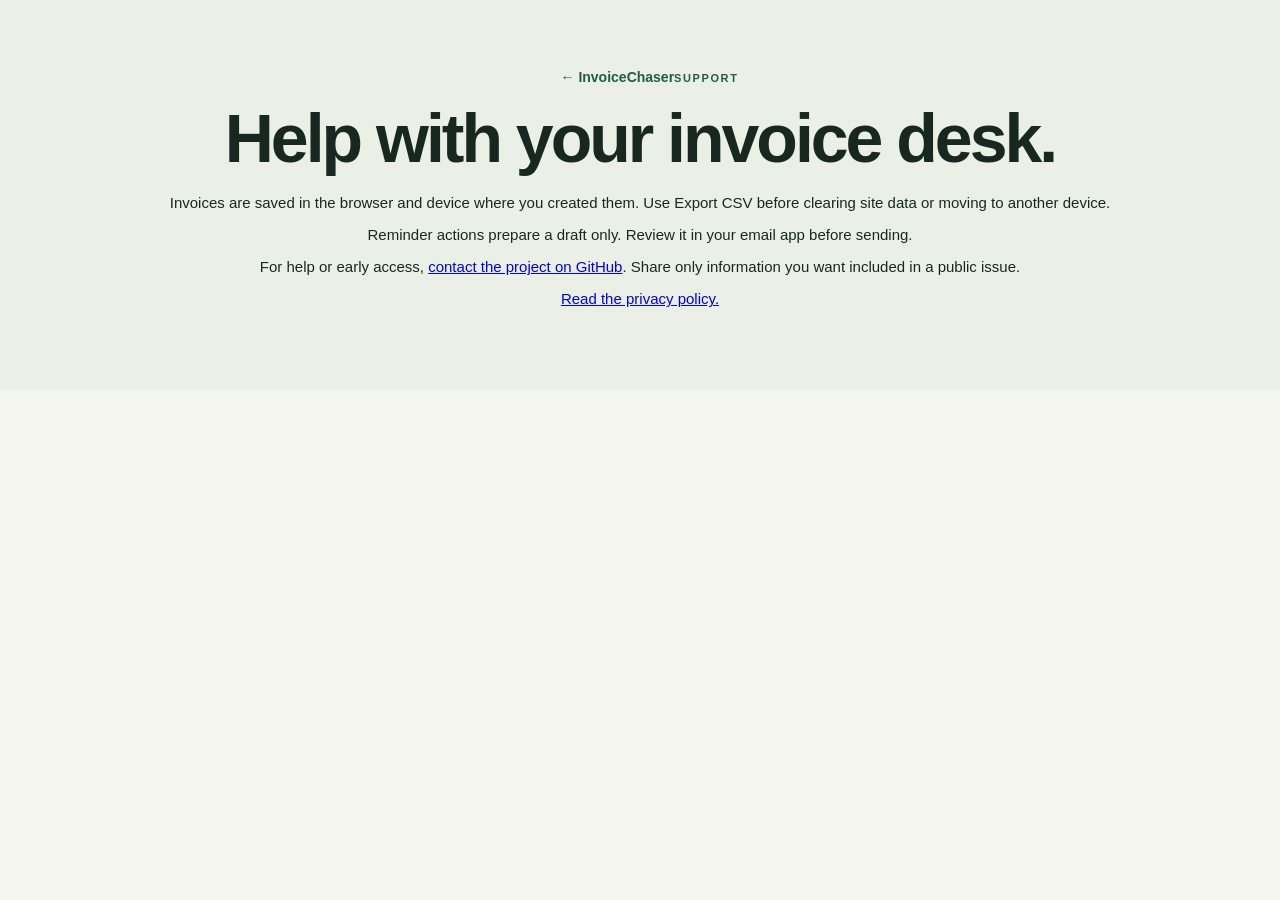
==== support.html @ ef9a5717 "Add installable offline PWA support" ====
<!doctype html><html lang="en"><head><meta charset="utf-8"><meta name="viewport" content="width=device-width,initial-scale=1"><meta name="theme-color" content="#f4a261"><title>Support — InvoiceChaser</title><link rel="stylesheet" href="style.css"></head><body><main class="section intro"><a class="text-link" href="./">← InvoiceChaser</a><span class="eyebrow">SUPPORT</span><h1>Help with your invoice desk.</h1><p>Invoices are saved in the browser and device where you created them. Use Export CSV before clearing site data or moving to another device.</p><p>Reminder actions prepare a draft only. Review it in your email app before sending.</p><p>For help or early access, <a href="https://github.com/marksheininwork-netizen/invoicechaser/issues/new?title=InvoiceChaser%20support">contact the project on GitHub</a>. Share only information you want included in a public issue.</p><p><a href="privacy.html">Read the privacy policy.</a></p></main></body></html>
---- style.css ----
:root{--ink:#182820;--muted:#6e7b72;--paper:#f5f6f0;--green:#1f5d41;--lime:#d6f16d;--line:#dfe4da;--white:#fff;--amber:#d89a32;--blue:#7697c3}*{box-sizing:border-box}html{scroll-behavior:smooth}body{margin:0;background:var(--paper);color:var(--ink);font:15px 'DM Sans',sans-serif}h1,h2,.brand,.hero-total{font-family:Manrope,sans-serif}.topbar{height:76px;padding:0 max(calc((100vw - 1120px)/2),24px);display:flex;align-items:center;gap:34px;border-bottom:1px solid var(--line);background:#f9faf6}.brand{font-size:17px;font-weight:800;text-decoration:none;color:var(--ink);margin-right:auto}.brand-mark{display:inline-grid;place-items:center;background:var(--lime);width:28px;height:28px;border-radius:8px;margin-right:8px;color:var(--green)}.nav-link,.text-link{color:var(--green);text-decoration:none;font-weight:700}.button{display:inline-flex;align-items:center;justify-content:center;gap:12px;border:0;border-radius:9px;background:var(--green);color:white;text-decoration:none;padding:14px 19px;font:700 14px 'DM Sans';cursor:pointer;transition:transform .15s,background .15s}.button:hover{background:#174a34;transform:translateY(-1px)}.button-small{padding:11px 15px;font-size:13px}.button-ghost{background:transparent;color:var(--green);border:1px solid #b8c8ba}.button-ghost:hover{background:#e9eee5;color:var(--green)}.hero{max-width:1120px;margin:auto;padding:86px 24px 78px;display:grid;grid-template-columns:1.05fr .95fr;align-items:center;gap:70px}.eyebrow{font-size:11px;letter-spacing:1.6px;font-weight:800;color:var(--green)}h1{font-size:clamp(43px,5.4vw,68px);line-height:1.08;letter-spacing:-3px;margin:17px 0 19px}h1 em{font-style:normal;color:var(--green)}.hero-copy>p{max-width:490px;font-size:17px;line-height:1.7;color:#59675d;margin:0 0 24px}.text-link{display:inline-block;margin:0 0 0 19px;font-size:14px}.quiet{display:block;color:var(--muted);font-size:12px;margin-top:15px}.hero-card{background:#fff;border:1px solid #e6e9df;border-radius:18px;padding:29px 32px;box-shadow:0 22px 60px #314a3112;max-width:440px;width:100%;justify-self:center}.card-top,.mini-row{display:flex;justify-content:space-between;align-items:center}.card-top{font-size:11px;letter-spacing:1.3px;font-weight:800;color:var(--muted)}.live-dot{color:var(--green)}.live-dot:before{content:"";display:inline-block;background:#79b484;width:6px;height:6px;border-radius:50%;margin:0 7px 1px 0}.hero-total{font-size:52px;letter-spacing:-2px;font-weight:800;margin:27px 0 29px}.hero-total small{display:block;font:13px 'DM Sans';letter-spacing:0;color:var(--muted);margin-top:4px}.mini-row{padding:13px 0;border-top:1px solid #eef0ea;color:#445349}.mini-row b{color:var(--ink)}.dot{display:inline-block;width:7px;height:7px;border-radius:50%;margin-right:8px}.amber{background:var(--amber)}.blue{background:var(--blue)}.meter{height:6px;background:#e9efe7;border-radius:5px;margin:15px 0 0}.meter span{display:block;width:35%;height:100%;background:var(--lime);border-radius:5px}.section{padding:68px 24px}.intro{text-align:center;background:#eaf0e6}.intro h2,.workspace h2,.closing h2{font-size:36px;line-height:1.18;letter-spacing:-1.5px}.intro h2{margin:14px 0 45px}.features{max-width:1050px;margin:auto;display:grid;grid-template-columns:repeat(3,1fr);gap:26px;text-align:left}.features article{border-top:1px solid #bdcbbd;padding-top:18px}.features b{font-size:14px}.features p{font-size:14px;line-height:1.65;color:var(--muted);max-width:280px}.workspace{max-width:1120px;margin:auto;padding:78px 24px 96px}.workspace-heading{display:flex;align-items:end;justify-content:space-between;margin-bottom:28px}.workspace h2{margin:9px 0 0}.toolbar{display:flex;gap:10px}.stats{display:grid;grid-template-columns:repeat(3,1fr);gap:14px;margin-bottom:20px}.stat{padding:18px 20px;border:1px solid var(--line);background:white;border-radius:12px}.stat label{display:block;color:var(--muted);font-size:12px}.stat strong{font:800 26px Manrope;display:block;margin-top:7px}.form-card{display:grid;grid-template-columns:repeat(4,1fr);gap:14px;padding:20px;background:white;border:1px solid var(--line);border-radius:12px;margin-bottom:16px}.form-card label{font-size:12px;font-weight:700;color:#59675d}.form-card input{display:block;width:100%;height:41px;border:1px solid var(--line);border-radius:7px;padding:0 10px;margin-top:6px;font:14px 'DM Sans'}.form-card .wide{grid-column:span 2}.form-card .button{align-self:end;height:41px}.hidden{display:none!important}.table-wrap{overflow:auto;border:1px solid var(--line);border-radius:12px;background:white}table{width:100%;border-collapse:collapse;min-width:720px}th{text-align:left;padding:15px 17px;font-size:10px;letter-spacing:1px;color:var(--muted);border-bottom:1px solid var(--line)}td{padding:16px 17px;border-bottom:1px solid #edf0e9;font-size:13px}tr:last-child td{border-bottom:0}.client-name{font-weight:700}.invoice-number{font-size:11px;color:var(--muted);margin-top:4px}.pill{padding:6px 9px;border-radius:20px;background:#fff2d9;color:#906316;font-weight:700;font-size:11px}.pill.paid{background:#e3f1e5;color:#36704a}.pill.due{background:#e8eef8;color:#4e6890}.row-actions{display:flex;gap:7px;white-space:nowrap}.row-actions button{border:0;background:none;color:var(--green);font:700 12px 'DM Sans';cursor:pointer;padding:5px}.empty{text-align:center;padding:38px;color:var(--muted)}.closing{background:var(--green);color:white;padding:58px max(calc((100vw - 1070px)/2),24px);display:flex;align-items:center;justify-content:space-between}.closing .eyebrow{color:var(--lime)}.closing h2{margin:12px 0 0}.button-light{background:var(--lime);color:var(--ink)}.button-light:hover{background:#c8e459;color:var(--ink)}footer{padding:22px 24px;display:flex;justify-content:space-between;gap:16px;max-width:1120px;margin:auto;color:var(--muted);font-size:11px}#toast{position:fixed;bottom:24px;left:50%;transform:translateX(-50%);background:#17291e;color:#fff;padding:12px 18px;border-radius:8px;opacity:0;transition:opacity .2s;pointer-events:none}#toast.show{opacity:1}@media(max-width:760px){.topbar{gap:13px;height:66px}.nav-link{display:none}.hero{grid-template-columns:1fr;gap:38px;padding-top:60px}.hero-card{justify-self:start}.features,.stats{grid-template-columns:1fr}.features{gap:18px}.workspace-heading{align-items:start;gap:18px;flex-direction:column}.form-card{grid-template-columns:1fr 1fr}.closing{gap:20px;align-items:start;flex-direction:column}.intro h2,.workspace h2,.closing h2{font-size:30px}footer{flex-direction:column}.text-link{margin-left:10px}}

.filters{display:flex;align-items:end;gap:14px;margin:0 0 18px}.filters label{display:block;color:var(--muted);font-size:12px;font-weight:700}.filters input,.filters select{display:block;min-width:200px;height:42px;border:1px solid var(--line);border-radius:8px;background:white;padding:0 11px;margin-top:6px;font:14px "DM Sans",sans-serif;color:var(--ink)}.filters select{min-width:150px}.filters input:focus,.filters select:focus,.form-card input:focus{outline:3px solid #d6f16d;outline-offset:1px}.filter-note{font-size:12px;color:var(--muted);padding-bottom:12px}.due-note{display:block;font-size:11px;color:var(--muted);margin-top:4px}.pill.today{background:#e9eef8;color:#4e6890}.pill.upcoming{background:#edf2ec;color:#4d725a}.row-actions{flex-wrap:wrap}.row-actions button:last-child{color:#8a4d44}@media(max-width:760px){.filters{align-items:stretch;flex-direction:column}.filters input,.filters select{width:100%}.filter-note{padding:0}}
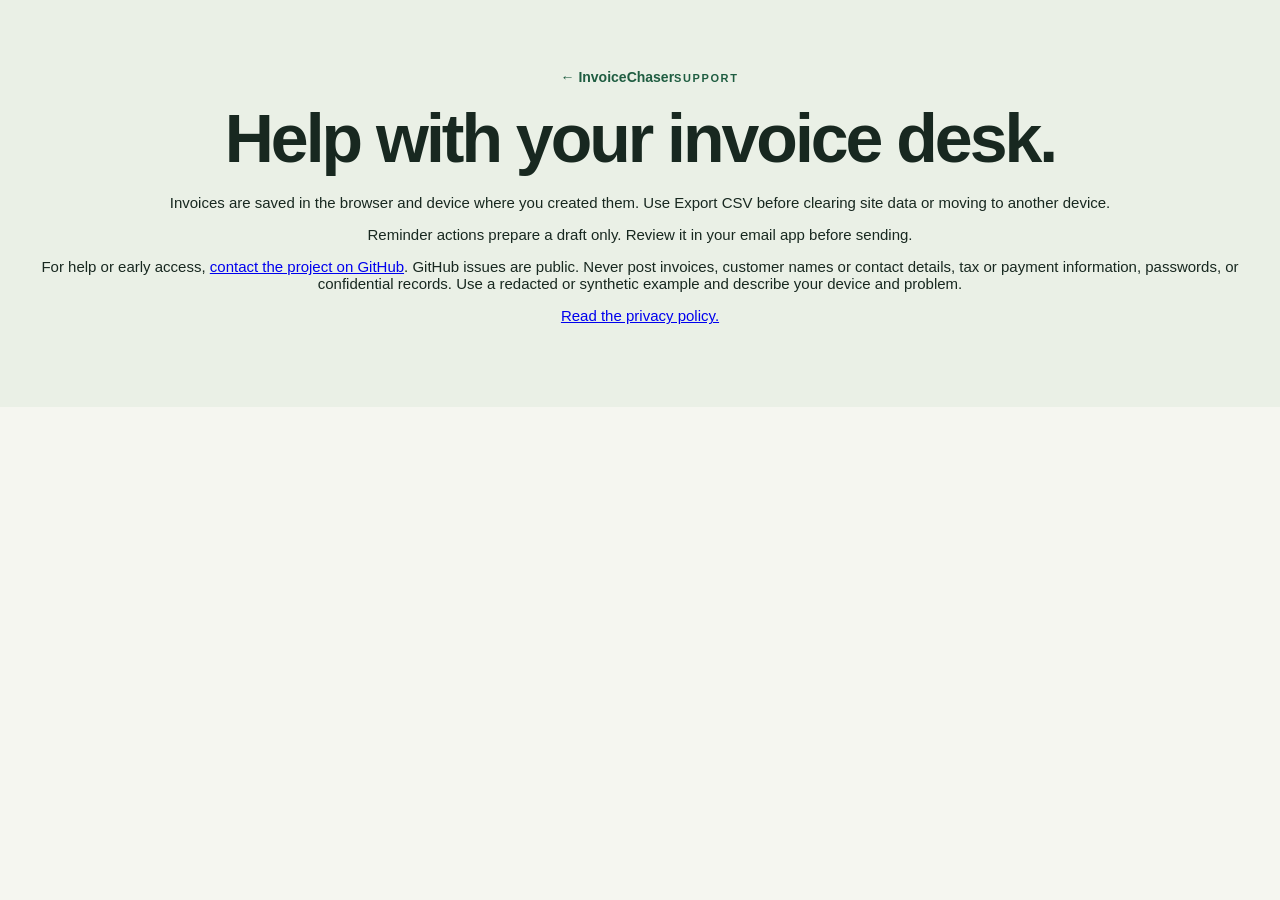
==== commit e309618f: "Protect invoice details on support page" ====
--- a/support.html
+++ b/support.html
@@ -1 +1 @@
-<!doctype html><html lang="en"><head><meta charset="utf-8"><meta name="viewport" content="width=device-width,initial-scale=1"><meta name="theme-color" content="#f4a261"><title>Support — InvoiceChaser</title><link rel="stylesheet" href="style.css"></head><body><main class="section intro"><a class="text-link" href="./">← InvoiceChaser</a><span class="eyebrow">SUPPORT</span><h1>Help with your invoice desk.</h1><p>Invoices are saved in the browser and device where you created them. Use Export CSV before clearing site data or moving to another device.</p><p>Reminder actions prepare a draft only. Review it in your email app before sending.</p><p>For help or early access, <a href="https://github.com/marksheininwork-netizen/invoicechaser/issues/new?title=InvoiceChaser%20support">contact the project on GitHub</a>. Share only information you want included in a public issue.</p><p><a href="privacy.html">Read the privacy policy.</a></p></main></body></html>
+<!doctype html><html lang="en"><head><meta charset="utf-8"><meta name="viewport" content="width=device-width,initial-scale=1"><meta name="theme-color" content="#f4a261"><title>Support — InvoiceChaser</title><link rel="stylesheet" href="style.css"></head><body><main class="section intro"><a class="text-link" href="./">← InvoiceChaser</a><span class="eyebrow">SUPPORT</span><h1>Help with your invoice desk.</h1><p>Invoices are saved in the browser and device where you created them. Use Export CSV before clearing site data or moving to another device.</p><p>Reminder actions prepare a draft only. Review it in your email app before sending.</p><p>For help or early access, <a href="https://github.com/marksheininwork-netizen/invoicechaser/issues/new?title=InvoiceChaser%20support">contact the project on GitHub</a>. GitHub issues are public. Never post invoices, customer names or contact details, tax or payment information, passwords, or confidential records. Use a redacted or synthetic example and describe your device and problem.</p><p><a href="privacy.html">Read the privacy policy.</a></p></main></body></html>
--- a/style.css
+++ b/style.css
@@ -1,3 +1,10 @@
 :root{--ink:#182820;--muted:#6e7b72;--paper:#f5f6f0;--green:#1f5d41;--lime:#d6f16d;--line:#dfe4da;--white:#fff;--amber:#d89a32;--blue:#7697c3}*{box-sizing:border-box}html{scroll-behavior:smooth}body{margin:0;background:var(--paper);color:var(--ink);font:15px 'DM Sans',sans-serif}h1,h2,.brand,.hero-total{font-family:Manrope,sans-serif}.topbar{height:76px;padding:0 max(calc((100vw - 1120px)/2),24px);display:flex;align-items:center;gap:34px;border-bottom:1px solid var(--line);background:#f9faf6}.brand{font-size:17px;font-weight:800;text-decoration:none;color:var(--ink);margin-right:auto}.brand-mark{display:inline-grid;place-items:center;background:var(--lime);width:28px;height:28px;border-radius:8px;margin-right:8px;color:var(--green)}.nav-link,.text-link{color:var(--green);text-decoration:none;font-weight:700}.button{display:inline-flex;align-items:center;justify-content:center;gap:12px;border:0;border-radius:9px;background:var(--green);color:white;text-decoration:none;padding:14px 19px;font:700 14px 'DM Sans';cursor:pointer;transition:transform .15s,background .15s}.button:hover{background:#174a34;transform:translateY(-1px)}.button-small{padding:11px 15px;font-size:13px}.button-ghost{background:transparent;color:var(--green);border:1px solid #b8c8ba}.button-ghost:hover{background:#e9eee5;color:var(--green)}.hero{max-width:1120px;margin:auto;padding:86px 24px 78px;display:grid;grid-template-columns:1.05fr .95fr;align-items:center;gap:70px}.eyebrow{font-size:11px;letter-spacing:1.6px;font-weight:800;color:var(--green)}h1{font-size:clamp(43px,5.4vw,68px);line-height:1.08;letter-spacing:-3px;margin:17px 0 19px}h1 em{font-style:normal;color:var(--green)}.hero-copy>p{max-width:490px;font-size:17px;line-height:1.7;color:#59675d;margin:0 0 24px}.text-link{display:inline-block;margin:0 0 0 19px;font-size:14px}.quiet{display:block;color:var(--muted);font-size:12px;margin-top:15px}.hero-card{background:#fff;border:1px solid #e6e9df;border-radius:18px;padding:29px 32px;box-shadow:0 22px 60px #314a3112;max-width:440px;width:100%;justify-self:center}.card-top,.mini-row{display:flex;justify-content:space-between;align-items:center}.card-top{font-size:11px;letter-spacing:1.3px;font-weight:800;color:var(--muted)}.live-dot{color:var(--green)}.live-dot:before{content:"";display:inline-block;background:#79b484;width:6px;height:6px;border-radius:50%;margin:0 7px 1px 0}.hero-total{font-size:52px;letter-spacing:-2px;font-weight:800;margin:27px 0 29px}.hero-total small{display:block;font:13px 'DM Sans';letter-spacing:0;color:var(--muted);margin-top:4px}.mini-row{padding:13px 0;border-top:1px solid #eef0ea;color:#445349}.mini-row b{color:var(--ink)}.dot{display:inline-block;width:7px;height:7px;border-radius:50%;margin-right:8px}.amber{background:var(--amber)}.blue{background:var(--blue)}.meter{height:6px;background:#e9efe7;border-radius:5px;margin:15px 0 0}.meter span{display:block;width:35%;height:100%;background:var(--lime);border-radius:5px}.section{padding:68px 24px}.intro{text-align:center;background:#eaf0e6}.intro h2,.workspace h2,.closing h2{font-size:36px;line-height:1.18;letter-spacing:-1.5px}.intro h2{margin:14px 0 45px}.features{max-width:1050px;margin:auto;display:grid;grid-template-columns:repeat(3,1fr);gap:26px;text-align:left}.features article{border-top:1px solid #bdcbbd;padding-top:18px}.features b{font-size:14px}.features p{font-size:14px;line-height:1.65;color:var(--muted);max-width:280px}.workspace{max-width:1120px;margin:auto;padding:78px 24px 96px}.workspace-heading{display:flex;align-items:end;justify-content:space-between;margin-bottom:28px}.workspace h2{margin:9px 0 0}.toolbar{display:flex;gap:10px}.stats{display:grid;grid-template-columns:repeat(3,1fr);gap:14px;margin-bottom:20px}.stat{padding:18px 20px;border:1px solid var(--line);background:white;border-radius:12px}.stat label{display:block;color:var(--muted);font-size:12px}.stat strong{font:800 26px Manrope;display:block;margin-top:7px}.form-card{display:grid;grid-template-columns:repeat(4,1fr);gap:14px;padding:20px;background:white;border:1px solid var(--line);border-radius:12px;margin-bottom:16px}.form-card label{font-size:12px;font-weight:700;color:#59675d}.form-card input{display:block;width:100%;height:41px;border:1px solid var(--line);border-radius:7px;padding:0 10px;margin-top:6px;font:14px 'DM Sans'}.form-card .wide{grid-column:span 2}.form-card .button{align-self:end;height:41px}.hidden{display:none!important}.table-wrap{overflow:auto;border:1px solid var(--line);border-radius:12px;background:white}table{width:100%;border-collapse:collapse;min-width:720px}th{text-align:left;padding:15px 17px;font-size:10px;letter-spacing:1px;color:var(--muted);border-bottom:1px solid var(--line)}td{padding:16px 17px;border-bottom:1px solid #edf0e9;font-size:13px}tr:last-child td{border-bottom:0}.client-name{font-weight:700}.invoice-number{font-size:11px;color:var(--muted);margin-top:4px}.pill{padding:6px 9px;border-radius:20px;background:#fff2d9;color:#906316;font-weight:700;font-size:11px}.pill.paid{background:#e3f1e5;color:#36704a}.pill.due{background:#e8eef8;color:#4e6890}.row-actions{display:flex;gap:7px;white-space:nowrap}.row-actions button{border:0;background:none;color:var(--green);font:700 12px 'DM Sans';cursor:pointer;padding:5px}.empty{text-align:center;padding:38px;color:var(--muted)}.closing{background:var(--green);color:white;padding:58px max(calc((100vw - 1070px)/2),24px);display:flex;align-items:center;justify-content:space-between}.closing .eyebrow{color:var(--lime)}.closing h2{margin:12px 0 0}.button-light{background:var(--lime);color:var(--ink)}.button-light:hover{background:#c8e459;color:var(--ink)}footer{padding:22px 24px;display:flex;justify-content:space-between;gap:16px;max-width:1120px;margin:auto;color:var(--muted);font-size:11px}#toast{position:fixed;bottom:24px;left:50%;transform:translateX(-50%);background:#17291e;color:#fff;padding:12px 18px;border-radius:8px;opacity:0;transition:opacity .2s;pointer-events:none}#toast.show{opacity:1}@media(max-width:760px){.topbar{gap:13px;height:66px}.nav-link{display:none}.hero{grid-template-columns:1fr;gap:38px;padding-top:60px}.hero-card{justify-self:start}.features,.stats{grid-template-columns:1fr}.features{gap:18px}.workspace-heading{align-items:start;gap:18px;flex-direction:column}.form-card{grid-template-columns:1fr 1fr}.closing{gap:20px;align-items:start;flex-direction:column}.intro h2,.workspace h2,.closing h2{font-size:30px}footer{flex-direction:column}.text-link{margin-left:10px}}
 
-.filters{display:flex;align-items:end;gap:14px;margin:0 0 18px}.filters label{display:block;color:var(--muted);font-size:12px;font-weight:700}.filters input,.filters select{display:block;min-width:200px;height:42px;border:1px solid var(--line);border-radius:8px;background:white;padding:0 11px;margin-top:6px;font:14px "DM Sans",sans-serif;color:var(--ink)}.filters select{min-width:150px}.filters input:focus,.filters select:focus,.form-card input:focus{outline:3px solid #d6f16d;outline-offset:1px}.filter-note{font-size:12px;color:var(--muted);padding-bottom:12px}.due-note{display:block;font-size:11px;color:var(--muted);margin-top:4px}.pill.today{background:#e9eef8;color:#4e6890}.pill.upcoming{background:#edf2ec;color:#4d725a}.row-actions{flex-wrap:wrap}.row-actions button:last-child{color:#8a4d44}@media(max-width:760px){.filters{align-items:stretch;flex-direction:column}.filters input,.filters select{width:100%}.filter-note{padding:0}}+.filters{display:flex;align-items:end;gap:14px;margin:0 0 18px}.filters label{display:block;color:var(--muted);font-size:12px;font-weight:700}.filters input,.filters select{display:block;min-width:200px;height:42px;border:1px solid var(--line);border-radius:8px;background:white;padding:0 11px;margin-top:6px;font:14px "DM Sans",sans-serif;color:var(--ink)}.filters select{min-width:150px}.filters input:focus,.filters select:focus,.form-card input:focus{outline:3px solid #d6f16d;outline-offset:1px}.filter-note{font-size:12px;color:var(--muted);padding-bottom:12px}.due-note{display:block;font-size:11px;color:var(--muted);margin-top:4px}.pill.today{background:#e9eef8;color:#4e6890}.pill.upcoming{background:#edf2ec;color:#4d725a}.row-actions{flex-wrap:wrap}.row-actions button:last-child{color:#8a4d44}@media(max-width:760px){.filters{align-items:stretch;flex-direction:column}.filters input,.filters select{width:100%}.filter-note{padding:0}}
+@media(max-width:760px){.toolbar{flex-wrap:wrap}.toolbar .button{padding:10px 12px;font-size:12px}}
+
+.amount-note{display:block;color:var(--muted);font-size:10px;margin-top:3px}.pill.partial{background:#e8eef8;color:#4e6890}
+
+.product-nav{position:sticky;top:0;z-index:5;display:flex;justify-content:center;gap:8px;padding:12px 18px;background:#f9faf6eF;border-bottom:1px solid var(--line);backdrop-filter:blur(12px)}.product-nav a{padding:9px 14px;border-radius:8px;color:var(--green);font-size:13px;font-weight:700;text-decoration:none}.product-nav a:hover,.product-nav a:focus-visible{background:#eaf0e6;outline:2px solid transparent}.feature-page{max-width:1120px;margin:24px auto 38px;padding:48px 24px;background:#fff;border:1px solid var(--line);border-radius:20px;scroll-margin-top:74px}.feature-heading{display:flex;justify-content:space-between;align-items:end;gap:20px;margin-bottom:25px}.feature-heading h2{font-size:32px;letter-spacing:-1.2px;margin:8px 0}.feature-heading p{max-width:620px;color:var(--muted);line-height:1.6;margin:0}.feature-search{width:min(290px,100%);height:44px;padding:0 12px;border:1px solid var(--line);border-radius:8px;font:14px 'DM Sans',sans-serif}.feature-table-wrap{overflow:auto;border:1px solid var(--line);border-radius:12px}.feature-table{width:100%;min-width:640px;border-collapse:collapse}.feature-table th,.feature-table td{padding:14px 16px;border-bottom:1px solid #edf0e9;text-align:left}.feature-table td small{display:block;color:var(--muted);margin-top:4px}.feature-action{color:var(--green);font-weight:700}.feature-empty{padding:30px;color:var(--muted);text-align:center}.feature-stats{display:grid;grid-template-columns:repeat(3,1fr);gap:14px;margin-bottom:16px}.feature-stat,.feature-card,.settings-card{background:#fbfcf8;border:1px solid var(--line);border-radius:12px;padding:18px}.feature-stat span,.feature-stat small{display:block;color:var(--muted);font-size:12px}.feature-stat strong{display:block;font:800 26px Manrope,sans-serif;margin:8px 0}.feature-grid{display:grid;grid-template-columns:repeat(2,1fr);gap:14px}.feature-card h3{margin:0 0 12px}.feature-line{display:flex;justify-content:space-between;gap:12px;border-bottom:1px solid #e9eee5;padding:11px 0;font-size:13px}.feature-line:last-child{border-bottom:0}.feature-line b{white-space:nowrap}.status-risk{color:#a25040}.settings-card{display:grid;grid-template-columns:repeat(2,minmax(0,1fr));gap:15px}.settings-card label{display:grid;gap:7px;color:#59675d;font-size:13px;font-weight:700}.settings-card input,.settings-card select{height:42px;border:1px solid var(--line);border-radius:8px;padding:0 11px;font:14px 'DM Sans',sans-serif;background:white;color:var(--ink)}.feature-note{align-self:center;color:var(--green);font-size:13px}@media(max-width:760px){.product-nav{justify-content:flex-start;overflow:auto}.product-nav a{white-space:nowrap;padding:9px 11px}.feature-page{margin:14px 12px 24px;padding:28px 17px}.feature-heading{align-items:stretch;flex-direction:column}.feature-stats,.feature-grid,.settings-card{grid-template-columns:1fr}}
+
+.feature-backup{margin-top:16px;padding:20px;background:#fff;border:1px solid #e4e7ef;border-radius:16px}.feature-backup h3{margin:0 0 5px}.feature-backup p{margin:0;color:#727c8e;font-size:13px;line-height:1.5}.feature-backup-actions{display:flex;align-items:center;gap:10px;flex-wrap:wrap;margin:15px 0 7px}.feature-backup-upload{display:inline-flex;align-items:center;gap:8px;cursor:pointer}.feature-backup-upload input{max-width:225px;font:inherit;font-size:12px}.feature-backup .feature-note{display:block;min-height:18px}
